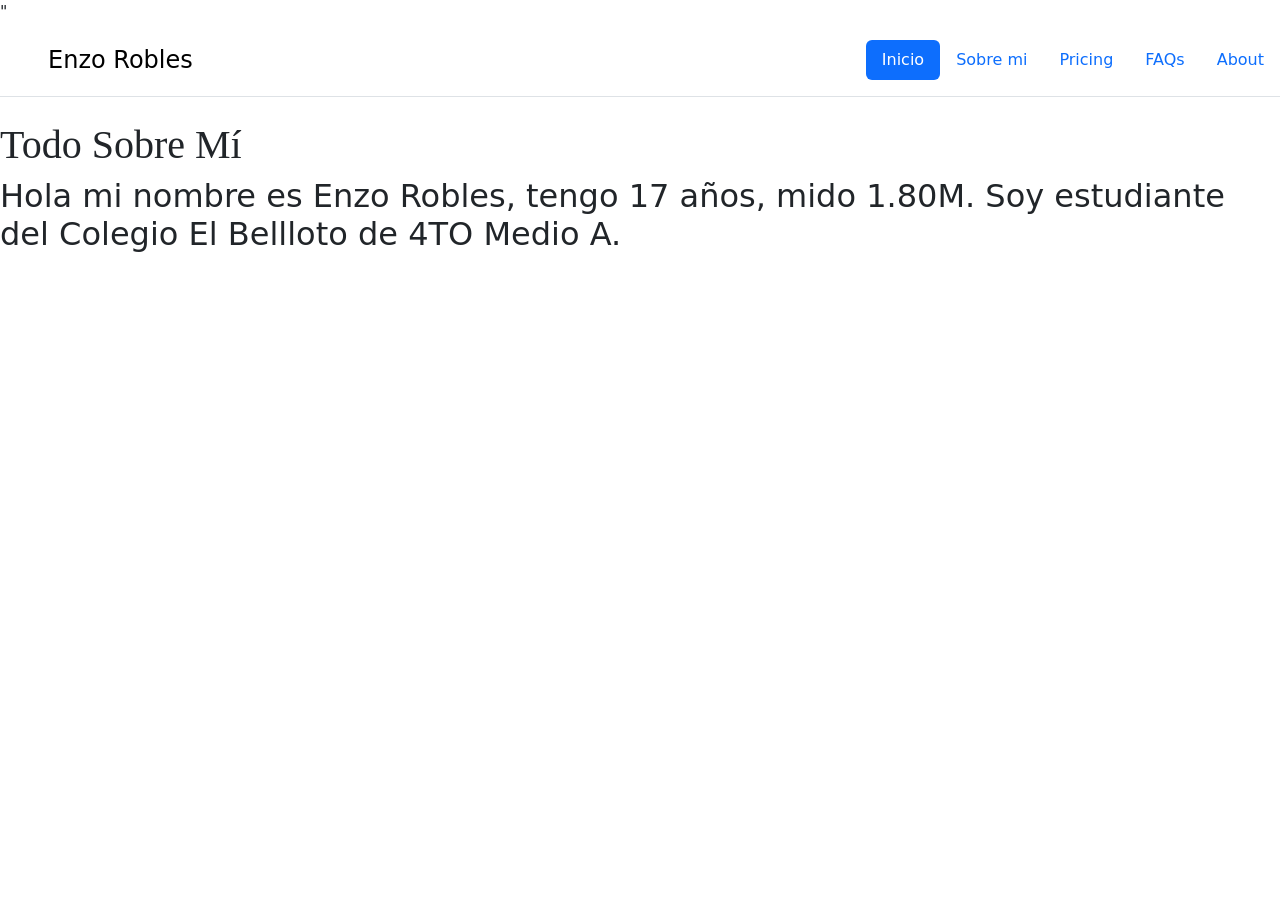
==== index.html @ 696af831 "primer commit" ====
<!DOCTYPE html>
<html lang="en">
<head>
    <meta charset="UTF-8">
    <meta name="viewport" content="width=device-width, initial-scale=1.0">
    <link rel="stylesheet" href="style.css">
    <link href="https://cdn.jsdelivr.net/npm/bootstrap@5.3.5/dist/css/bootstrap.min.css" rel="stylesheet" integrity="sha384-SgOJa3DmI69IUzQ2PVdRZhwQ+dy64/BUtbMJw1MZ8t5HZApcHrRKUc4W0kG879m7" crossorigin="anonymous">" 
    <title>Portafolio</title>
</head>
<body>
  <header class="d-flex flex-wrap justify-content-center py-3 mb-4 border-bottom">
    <a href="/" class="d-flex align-items-center mb-3 mb-md-0 me-md-auto link-body-emphasis text-decoration-none">
      <svg class="bi me-2" width="40" height="32" aria-hidden="true"><use xlink:href="#bootstrap"></use></svg>
      <span class="fs-4">Enzo Robles</span>
    </a>

    <ul class="nav nav-pills">
      <li class="nav-item"><a href="index.html" class="nav-link active" aria-current="page">Inicio</a></li>
      <li class="nav-item"><a href="sobremi.html  " class="nav-link">Sobre mi</a></li>
      <li class="nav-item"><a href="#" class="nav-link">Pricing</a></li>
      <li class="nav-item"><a href="#" class="nav-link">FAQs</a></li>
      <li class="nav-item"><a href="#" class="nav-link">About</a></li>
    </ul>
  </header>
     <div id="#index">
      <h1>Todo Sobre Mí</h1> 
    <h2>Hola mi nombre es Enzo Robles, tengo 17 años, mido 1.80M. Soy estudiante del Colegio El Bellloto de 4TO Medio A.
     </div>

   










</body>
</html>
---- style.css ----
h1{
font-size: 20px;
font-family: 'Times New Roman', Times, serif;
}
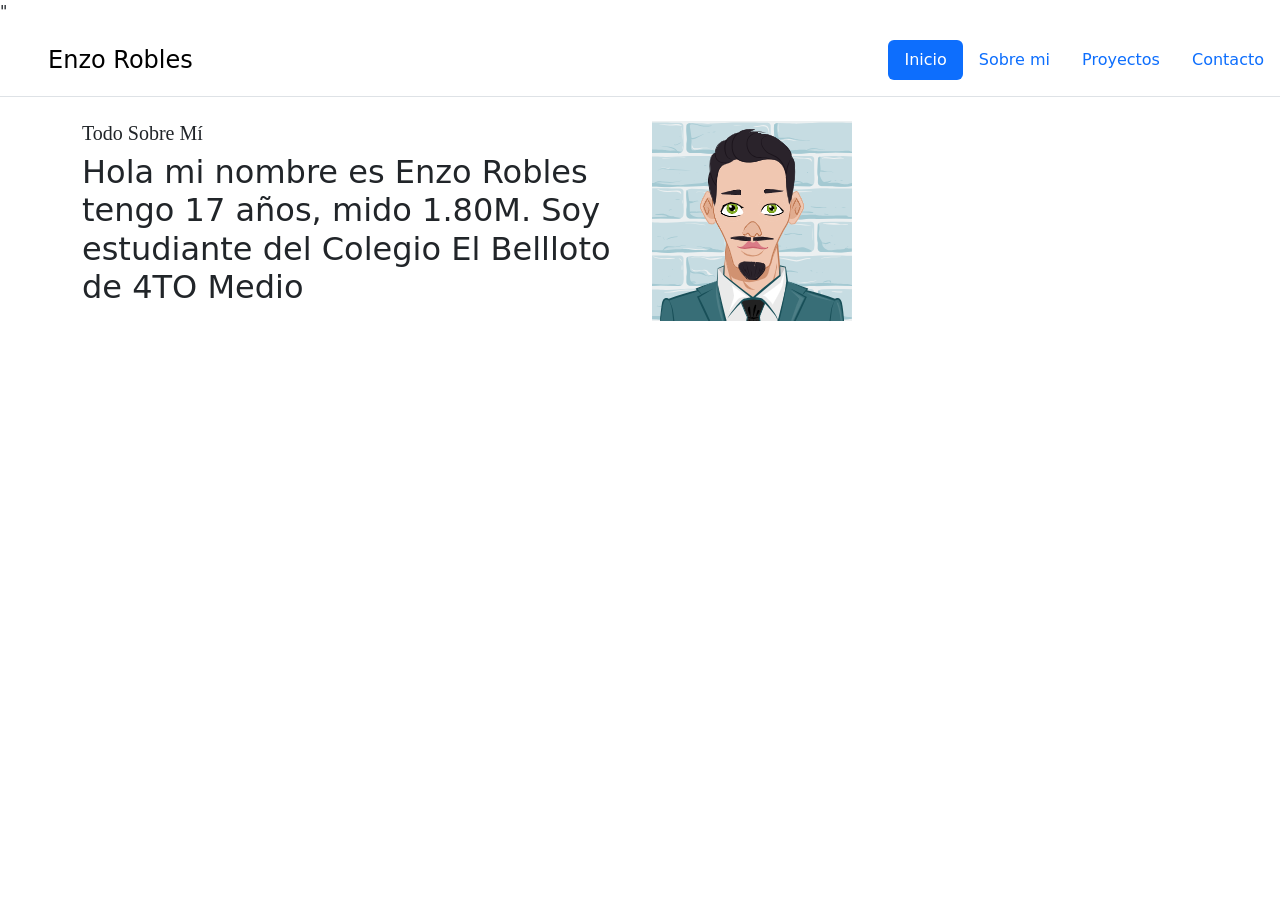
==== commit 73b862d5: "Se agregaron Cambios" ====
--- a/index.html
+++ b/index.html
@@ -3,29 +3,38 @@
 <head>
     <meta charset="UTF-8">
     <meta name="viewport" content="width=device-width, initial-scale=1.0">
+    <link href="https://cdn.jsdelivr.net/npm/bootstrap@5.3.5/dist/css/bootstrap.min.css" rel="stylesheet" integrity="sha384-SgOJa3DmI69IUzQ2PVdRZhwQ+dy64/BUtbMJw1MZ8t5HZApcHrRKUc4W0kG879m7" crossorigin="anonymous">" 
     <link rel="stylesheet" href="style.css">
-    <link href="https://cdn.jsdelivr.net/npm/bootstrap@5.3.5/dist/css/bootstrap.min.css" rel="stylesheet" integrity="sha384-SgOJa3DmI69IUzQ2PVdRZhwQ+dy64/BUtbMJw1MZ8t5HZApcHrRKUc4W0kG879m7" crossorigin="anonymous">" 
     <title>Portafolio</title>
 </head>
 <body>
   <header class="d-flex flex-wrap justify-content-center py-3 mb-4 border-bottom">
     <a href="/" class="d-flex align-items-center mb-3 mb-md-0 me-md-auto link-body-emphasis text-decoration-none">
       <svg class="bi me-2" width="40" height="32" aria-hidden="true"><use xlink:href="#bootstrap"></use></svg>
-      <span class="fs-4">Enzo Robles</span>
+      <span class="fs-4 enzo">Enzo Robles</span>
     </a>
 
     <ul class="nav nav-pills">
       <li class="nav-item"><a href="index.html" class="nav-link active" aria-current="page">Inicio</a></li>
       <li class="nav-item"><a href="sobremi.html  " class="nav-link">Sobre mi</a></li>
-      <li class="nav-item"><a href="#" class="nav-link">Pricing</a></li>
-      <li class="nav-item"><a href="#" class="nav-link">FAQs</a></li>
-      <li class="nav-item"><a href="#" class="nav-link">About</a></li>
+      <li class="nav-item"><a href="portafolio.html" class="nav-link">Proyectos</a></li>
+      <li class="nav-item"><a href="contacto.html" class="nav-link">Contacto</a></li>
     </ul>
   </header>
      <div id="#index">
-      <h1>Todo Sobre Mí</h1> 
-    <h2>Hola mi nombre es Enzo Robles, tengo 17 años, mido 1.80M. Soy estudiante del Colegio El Bellloto de 4TO Medio A.
+     <div class="container">
+      <div class="row">
+        <div class="col">
+          <h1>Todo Sobre Mí</h1> 
+          <h2>Hola mi nombre es Enzo Robles tengo 17 años, mido 1.80M. Soy estudiante del Colegio El Bellloto de 4TO Medio</h2>
+        </div>
+        <div class="col">
+          <img src="AvatarMaker.png" width="200px">
+        </div>
+      </div>
+     
      </div>
+    </div>
 
    
 
@@ -34,7 +43,7 @@
 
 
 
-
+     <script src="https://cdn.jsdelivr.net/npm/bootstrap@5.3.5/dist/js/bootstrap.bundle.min.js" integrity="sha384-k6d4wzSIapyDyv1kpU366/PK5hCdSbCRGRCMv+eplOQJWyd1fbcAu9OCUj5zNLiq" crossorigin="anonymous"></script>
 
 
 
